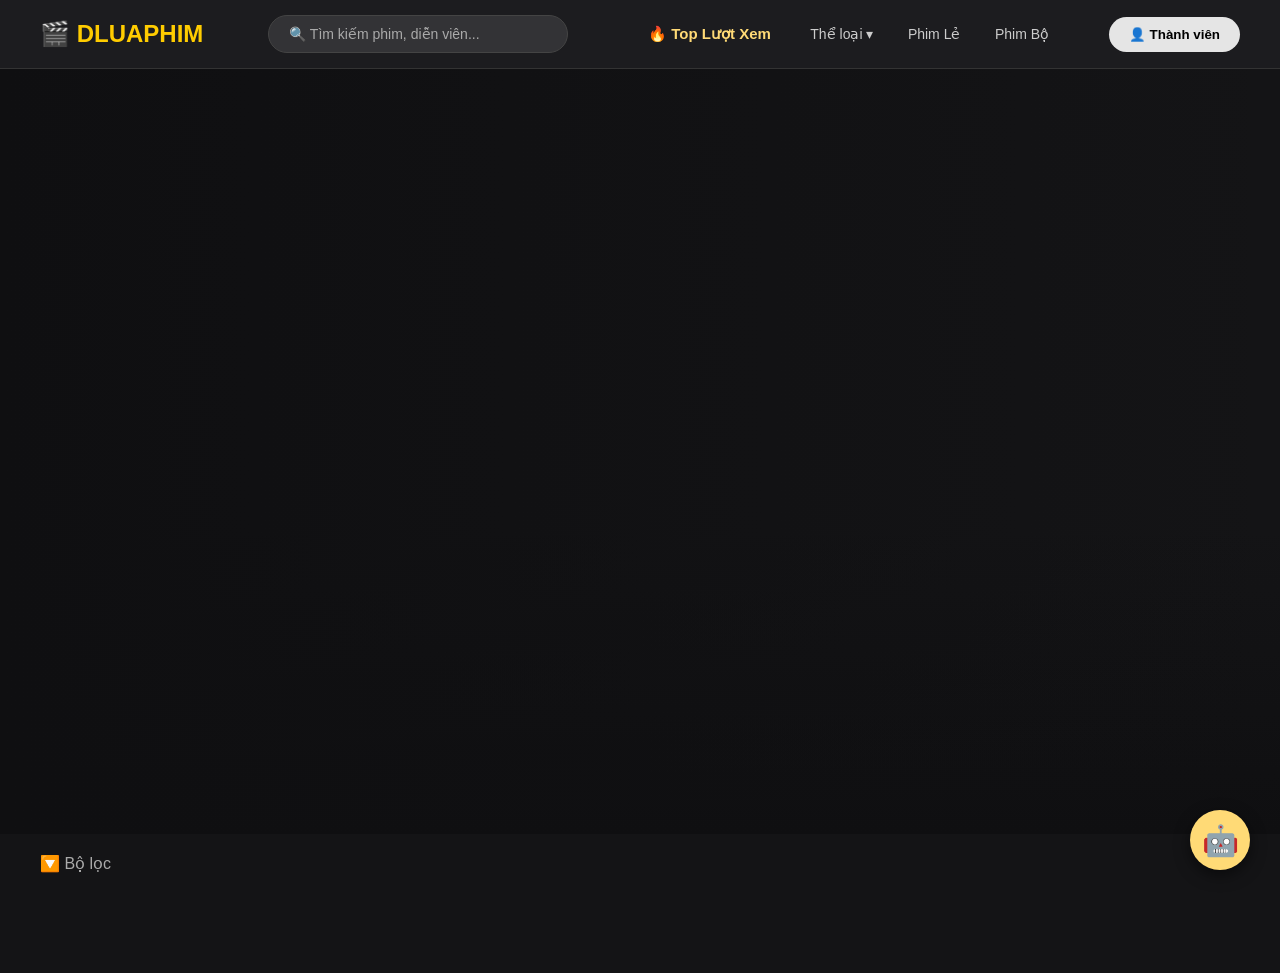
==== admin/index.html @ 58d6ebec "Đưa giao diện phim lên mây" ====
<!DOCTYPE html>
<html lang="vi">
<head>
    <meta charset="UTF-8">
    <meta name="viewport" content="width=device-width, initial-scale=1.0">
    <title>Quản Lý Phim - Admin</title>
    <link rel="stylesheet" href="admin.css">
</head>
<body>
    <div class="admin-container">
        <aside class="sidebar">
            <h2>⚙️ DLUAPHIM Admin</h2>
            <ul>
                <li class="active"><a href="#">🎬 Quản lý phim</a></li>
                <li><a href="users.html">👥 Quản lý thành viên</a></li>
                <li><a href="../user/index.html">🌐 Về trang web</a></li>
            </ul>
        </aside>

        <main class="content">
            <div class="header">
                <h1>Danh sách phim</h1>
                <div style="display: flex; gap: 15px; margin-bottom: 20px;">
                <!-- Ô chọn thể loại -->
                <select id="leech-genre-select" style="padding: 10px; background: #2a2a2f; color: white; border: 1px solid #444; border-radius: 5px; cursor: pointer; font-size: 15px;">
                    <option value="hanh-dong">💥 Hành Động</option>
                    <option value="kinh-di">👻 Kinh Dị</option>
                    <option value="tinh-cam">❤️ Tình Cảm</option>
                    <option value="hoat-hinh">🦄 Hoạt Hình</option>
                    <option value="vien-tuong">🚀 Viễn Tưởng</option>
                    <option value="co-trang">🎎 Cổ Trang</option>
                    <option value="hai-huoc">😂 Hài Hước</option>
                </select>
                    <button class="btn-action" id="btn-leech-genre" style="background-color: #ffda76; color: black; font-weight: bold;">⚡ Đào 5 Phim Ngẫu Nhiên</button>
                </div>
                <div>
                    
                    <!-- Nút cũ -->
                    <button id="btn-leech-movie" style="background: #17a2b8; color: white; border: none; padding: 10px 20px; border-radius: 5px; cursor: pointer; margin-right: 10px; font-weight: bold;">⚡ Auto Cào 5 Phim Mới</button>
                    
                    <!-- NÚT MỚI THÊM: Cào theo tên -->
                    <button id="btn-leech-search" style="background: #e83e8c; color: white; border: none; padding: 10px 20px; border-radius: 5px; cursor: pointer; margin-right: 10px; font-weight: bold;">🔍 Cào Phim Theo Tên</button>
                    
                    <!-- Nút cũ -->
                    <button class="btn-add" onclick="openModal()">+ Thêm phim mới</button>
                </div>
                <div style="margin: 20px 0; padding: 20px; background: #1c1c1f; border-radius: 8px; border: 1px solid #444;">
                    <h3 style="color: #ffda76; margin-top: 0;">🔄 Đồng bộ dữ liệu KKPhim</h3>
                    <p style="color: #ccc; font-size: 14px;">Chức năng này sẽ quét toàn bộ phim hiện có, tự động lấy mô tả và các tập phim mới nhất về web.</p>
    
                    <button id="btn-sync" onclick="syncAllMovies()" style="background: #00d2ff; color: black; padding: 10px 20px; border: none; border-radius: 4px; font-weight: bold; cursor: pointer; transition: 0.3s;">
                        ▶ Bắt đầu đồng bộ tất cả
                    </button>
                    <span id="sync-status" style="margin-left: 15px; color: #ffda76; font-style: italic;"></span>
                </div>
            </div>

            <table class="movie-table">
                <thead>
                    <tr>
                        <th>Ảnh bìa</th>
                        <th>Tên phim</th>
                        <th>Trạng thái</th>
                        <th>Hành động</th>
                    </tr>
                </thead>
                <tbody id="admin-movie-list">
                    
                    <tr>
                        <td><img src="https://image.tmdb.org/t/p/w500/8cdWjvZQUExUUTzyp4t6EDMubfO.jpg" alt="Phim" width="60"></td>
                        <td>Tên Phim Demo 1</td>
                        <td><span class="status-badge active">Đang chiếu</span></td>
                        <td>
                            <button class="btn-edit">Sửa</button>
                            <button class="btn-delete">Xóa</button>
                        </td>
                    </tr>
                    
                    <tr>
                        <td><img src="https://image.tmdb.org/t/p/w500/qJ2tW6WMUDux911r6m7haRef0WH.jpg" alt="Phim" width="60"></td>
                        <td>Tên Phim Demo 2</td>
                        <td><span class="status-badge pending">Sắp chiếu</span></td>
                        <td>
                            <button class="btn-edit">Sửa</button>
                            <button class="btn-delete">Xóa</button>
                        </td>
                    </tr>

                </tbody>
            </table>
        </main>
    </div>
    <div id="movieModal" class="modal">
        <div class="modal-content">
            <span class="close-btn" onclick="closeModal()">&times;</span>
            <h2 id="modal-title">Thêm phim mới</h2>
            
            <label>Tên phim</label>
            <input type="text" id="add-title" placeholder="Nhập tên phim...">
            
            <label>Link ảnh bìa</label>
            <input type="text" id="add-thumbnail" placeholder="Dán link ảnh bìa...">

            <label>Link Video (.mp4 hoặc link trực tiếp)</label>
            <label>Link các tập phim (Mỗi link dán 1 dòng, Enter xuống dòng)</label>
            <textarea id="add-episodes" rows="4" placeholder="Ví dụ:&#10;Link tập 1...&#10;Link tập 2..." style="width: 100%; padding: 10px; margin-bottom: 15px; border-radius: 4px; border: 1px solid #ccc;"></textarea>
            
            <label>Trạng thái</label>
            <select id="add-status">
                <option value="Đang chiếu">Đang chiếu</option>
                <option value="Sắp chiếu">Sắp chiếu</option>
            </select>
            <label>Kiểu phim</label>
            <select id="add-type" style="width: 100%; padding: 10px; margin-bottom: 15px; background: #2a2a2f; color: white; border: none; border-radius: 5px;">
                <option value="single">Phim Lẻ</option>
                <option value="series">Phim Bộ</option>
            </select>

            <label>Thể loại (Mỗi thể loại cách nhau 1 dấu phẩy)</label>
            <input type="text" id="add-genres" placeholder="VD: Hành Động, Viễn Tưởng, Hài Hước">
            <button id="btn-save-movie" class="btn-add" style="width: 100%; margin-top: 15px;">Lưu Phim</button>
        </div>
    </div>
    <script src="admin.js"></script>
</body>
</html>
---- admin/admin.css ----
/* Reset CSS */
* {
    margin: 0;
    padding: 0;
    box-sizing: border-box;
    font-family: Arial, sans-serif;
}

/* Nền sáng cho admin dễ nhìn */
body {
    background-color: #f4f6f9;
    color: #333;
}

/* Chia bố cục: Menu trái và Nội dung phải */
.admin-container {
    display: flex;
    min-height: 100vh;
}

/* 1. MENU BÊN TRÁI */
.sidebar {
    width: 250px;
    background-color: #343a40; /* Màu xám đen */
    color: white;
    padding: 20px;
}

.sidebar h2 {
    font-size: 20px;
    margin-bottom: 30px;
    text-align: center;
    color: #ffcc00;
}

.sidebar ul {
    list-style: none;
}

.sidebar ul li {
    margin-bottom: 15px;
}

.sidebar ul li a {
    color: #c2c7d0;
    text-decoration: none;
    display: block;
    padding: 10px;
    border-radius: 5px;
}

.sidebar ul li.active a, .sidebar ul li a:hover {
    background-color: #494e53;
    color: white;
}

/* 2. NỘI DUNG BÊN PHẢI */
.content {
    flex: 1; /* Chiếm hết phần không gian còn lại */
    padding: 30px;
}

.header {
    display: flex;
    justify-content: space-between;
    align-items: center;
    margin-bottom: 20px;
}

.btn-add {
    background-color: #28a745; /* Màu xanh lá */
    color: white;
    border: none;
    padding: 10px 20px;
    border-radius: 5px;
    cursor: pointer;
    font-size: 16px;
}

.btn-add:hover {
    background-color: #218838;
}

/* 3. BẢNG HIỂN THỊ PHIM */
.movie-table {
    width: 100%;
    border-collapse: collapse;
    background: white;
    border-radius: 8px;
    overflow: hidden;
    box-shadow: 0 0 10px rgba(0,0,0,0.1);
}

.movie-table th, .movie-table td {
    padding: 15px;
    text-align: left;
    border-bottom: 1px solid #ddd;
    vertical-align: middle;
}

.movie-table th {
    background-color: #f8f9fa;
    font-weight: bold;
}

.movie-table img {
    border-radius: 5px;
}

/* Nhãn trạng thái */
.status-badge {
    padding: 5px 10px;
    border-radius: 20px;
    font-size: 12px;
    color: white;
}

.status-badge.active { background-color: #28a745; }
.status-badge.pending { background-color: #ffc107; color: #333; }

/* Nút Sửa / Xóa */
.btn-edit, .btn-delete {
    padding: 6px 12px;
    border: none;
    border-radius: 4px;
    cursor: pointer;
    margin-right: 5px;
    font-weight: bold;
}

.btn-edit { background-color: #007bff; color: white; }
.btn-edit:hover { background-color: #0056b3; }

.btn-delete { background-color: #dc3545; color: white; }
.btn-delete:hover { background-color: #c82333; }
/* --- CODE CHO POPUP (MODAL) --- */
.modal {
    display: none; /* Mặc định ẩn đi, khi nào gọi mới hiện */
    position: fixed;
    z-index: 1000;
    left: 0;
    top: 0;
    width: 100%;
    height: 100%;
    background-color: rgba(0,0,0,0.6); /* Nền đen mờ */
}

.modal-content {
    background-color: #fff;
    margin: 5% auto; /* Canh giữa màn hình */
    padding: 25px;
    border-radius: 8px;
    width: 400px;
    position: relative;
    box-shadow: 0 4px 8px rgba(0,0,0,0.2);
}

.modal-content h2 {
    margin-bottom: 20px;
    color: #333;
}

.modal-content input, .modal-content select {
    width: 100%;
    padding: 10px;
    margin-bottom: 15px;
    margin-top: 5px;
    border: 1px solid #ccc;
    border-radius: 4px;
}

.close-btn {
    position: absolute;
    top: 10px;
    right: 15px;
    font-size: 28px;
    font-weight: bold;
    color: #aaa;
    cursor: pointer;
}

.close-btn:hover {
    color: red;
}
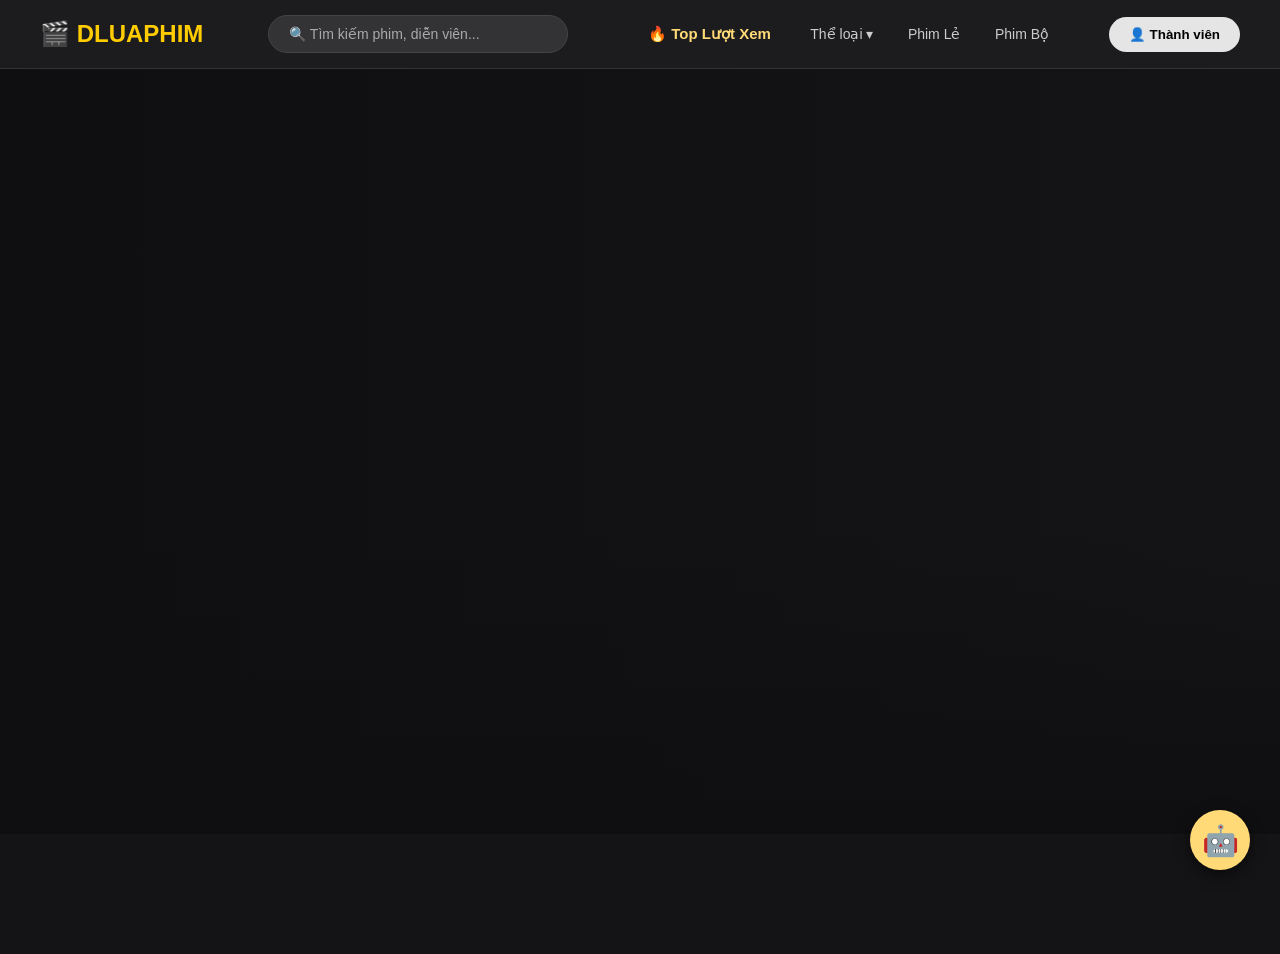
==== commit b71381d8: "Dlua Phim" ====
--- a/admin/index.html
+++ b/admin/index.html
@@ -121,6 +121,36 @@
             <button id="btn-save-movie" class="btn-add" style="width: 100%; margin-top: 15px;">Lưu Phim</button>
         </div>
     </div>
+    <div id="scrape-modal" style="display:none; position:fixed; top:0; left:0; width:100%; height:100%; background:rgba(0,0,0,0.8); z-index:9999; justify-content:center; align-items:center;">
+    <div style="background:#1c1c1f; width: 600px; max-height: 80vh; border-radius:10px; padding:20px; display:flex; flex-direction:column; border: 1px solid #444;">
+        <h3 style="margin-top:0; color:#ffda76;">🔍 Tìm kiếm và Chọn Phim</h3>
+        
+        <div style="display:flex; gap:10px; margin-bottom:15px;">
+            <input type="text" id="scrape-keyword" placeholder="Nhập tên phim (VD: Naruto, One Piece...)" style="flex:1; padding:10px; background:#2a2a2f; border:1px solid #555; border-radius:5px; color:white;">
+            <button onclick="executeSearchToScrape()" style="background:#00d2ff; color:black; font-weight:bold; border:none; padding:10px 20px; border-radius:5px; cursor:pointer;">Tìm Kiếm</button>
+        </div>
+
+        <div id="scrape-results" style="flex:1; overflow-y:auto; border:1px solid #333; padding:10px; margin-bottom:15px; border-radius: 5px; background: #252730;">
+            <p style="color:#888; text-align:center; padding: 20px;">Nhập từ khóa và bấm Tìm kiếm...</p>
+        </div>
+
+        <div style="display:flex; justify-content:flex-end; gap:10px;">
+            <button onclick="document.getElementById('scrape-modal').style.display='none'" style="padding:10px 20px; background:#444; color:white; border:none; border-radius:5px; cursor:pointer;">Hủy</button>
+            <button onclick="importSelectedMovies()" style="background:#28a745; color:white; font-weight:bold; border:none; padding:10px 20px; border-radius:5px; cursor:pointer;">⬇️ Tải Phim Đã Chọn</button>
+        </div>
+    </div>
+</div>
+
+<div style="margin: 20px 0; padding: 20px; background: #1c1c1f; border-radius: 8px; border: 1px solid #444; display: flex; align-items: center; justify-content: space-between;">
+    <div>
+        <h3 style="color: #ffda76; margin-top: 0; margin-bottom: 5px;">🚧 Trạng thái Server Video</h3>
+        <p style="color: #ccc; font-size: 14px; margin:0;">Bật/Tắt khả năng xem phim của người dùng.</p>
+    </div>
+    <label style="cursor:pointer; display: flex; align-items: center; gap: 10px; font-weight:bold; background: #2a2a2f; padding: 10px 20px; border-radius: 30px; border: 1px solid #555;">
+        <input type="checkbox" id="player-toggle" onchange="togglePlayerServer()" checked style="width: 18px; height: 18px; cursor: pointer;"> 
+        <span id="player-status-text" style="color:#28a745;">Hoạt Động</span>
+    </label>
+</div>
     <script src="admin.js"></script>
 </body>
 </html>
